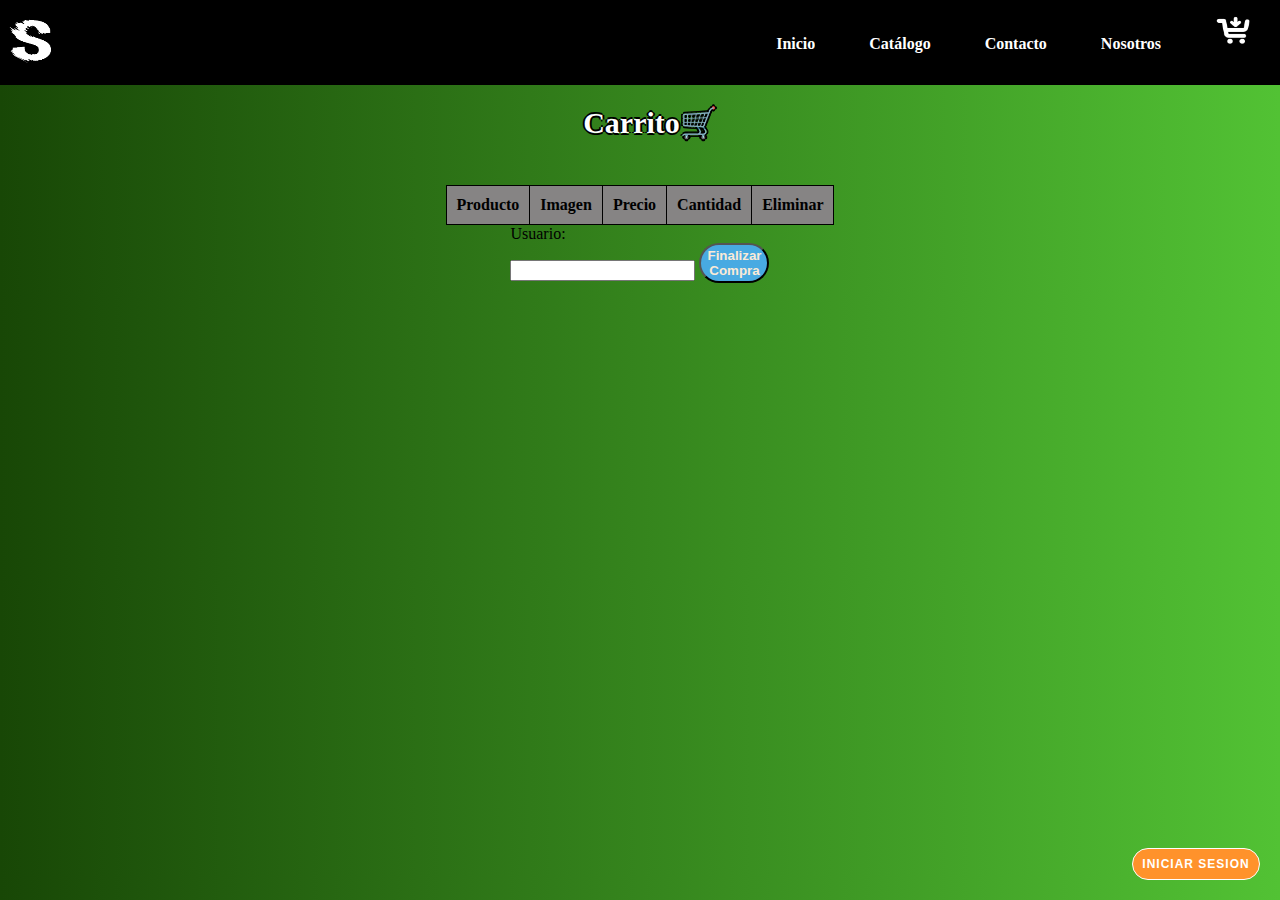
==== carrito.html @ 1a25fa1d "Estilo de admin contacto y boton en el carrito" ====
<!DOCTYPE html>
<html lang="en">

<head>
    <meta charset="UTF-8">
    <meta http-equiv="X-UA-Compatible" content="IE=edge">
    <meta name="viewport" content="width=device-width, initial-scale=1.0">
    <link rel="icon" type="image/x-png" href="images/107831.png">
    <link rel="stylesheet" href="style.css">
    <link rel="stylesheet" href="carrito.css">
    <title>Carrito</title>
</head>

<body>

    <header>
        <a href="index.html"><img onmouseout="this.src='images/logoblanco.png'" src="images/logoblanco.png" width="50px"
                height="50px" class="logo" href="index.html" onmouseover="this.src='images/logonaranja.png'"
                src="images/logonaranja.png" width="50px" height="50px"></a>
        <nav>
            <ul>
                <li><a href="index.html" data-replace="Inicio"> <b>Inicio</b> </a></li>
                <li><a href="catalogo.html" data-replace="Catálogo"> <b>Catálogo</b> </a></li>
                <li><a href="contacto.html" data-replace="Contacto"> <b>Contacto</b> </a></li>
                <li><a href="nosotros.html" data-replace="Nosotros"> <b>Nosotros</b> </a></li>
                <li><a class="carritoLogoLink" href="carrito.html">
                        <img class="carritoFoto" onmouseout="this.src='images/carrito.png'" src="images/carrito.png"
                            onmouseover="this.src='images/carritonaranja.png'" src="images/carritonaranja.png">
                    </a></li>
            </ul>
        </nav>
    </header>

    <button class="admin" id="admin">Iniciar Sesion</button>

    <div class="tituloCarrito">
        <h2 class="titulos">Carrito🛒</h2>
    </div>

    <div class="carritoContenedor">
        <table class="tablaCarrito">
            <thead class="cabezera">
                <td><b>Producto</b></td>
                <td><b>Imagen</b></td>
                <td><b>Precio</b></td>
                <td><b>Cantidad</b></td>
                <td><b>Eliminar</b></td>
            </thead>
            <tbody id="carrito"></tbody>
        </table>

        <div class="formularioCarrito">
            <form class="DatosUsuario">
                <label for="nombre">Usuario:</label><br>
                <input type="text" name="nombre" id="nombre" required>
                <button type="submit" id="comprar">Finalizar Compra</button>
            </form>
        </div>
    </div>

    <div class="ventana" id="ventana">
        <div class="popup" id="popup">
            <button class="cerrar-ventana" id="cerrar-ventana">X</button>
            <h3>Iniciar Sesion</h3>
            <h4>Solo Administradores</h4>
            <form action="">
                <div class="entrada">
                    <input type="password" id="password" placeholder="Contraseña" required>
                </div>
                <input type="submit" id="acceder" value="Acceder"  class="submit">
            </form>
        </div>
    </div>

    <script src="scripts/functions.js"></script>
    <script src="scripts/carrito.js"></script>
    <script src="scripts/usuarios.js"></script>

</body>

</html>
---- style.css ----
body {
  font-family: Verdana;
  background: linear-gradient(to right, #184706, #52c234);
}

header {
  position: fixed;
  width: 100%;
  top: 0;
  left: 0;
  height: 75px;
  display: flex;
  justify-content: space-between;
  align-items: center;
  padding: 5px;
  background-color: black;
  z-index: 999;
}

body::-webkit-scrollbar {
  width: 12px;
}

body::-webkit-scrollbar-track {
  background: black;
}

body::-webkit-scrollbar-thumb {
  background-image: url("images/humo.jpg");
  border-radius: 20px;
}

@font-face {
  font-family: 'Smoke';
  src: url(smoke.ttf);
}

.container
{
  margin-top: 70px;
  text-align: center;
}

.eslogan {
  background: none;
  font-size: 80px;
  font-family: 'Smoke';
}

.efecto
{
  display: flex;
  flex-direction: row;
  justify-content: center;
  list-style: none;
  padding: 0;
  margin: 0;
  font-size: 20px;
  font-family: 'Smoke';
}

.efecto li
{
  list-style:none;
  color:#fff;
  letter-spacing:10px;
  font-size:6em;
  font-weight:bold;
}

.imagenesLocal {
  width: 1000px;
  height: 500px;
}

.efecto:hover li
{
  animation: humo 2s linear forwards;
}

@keyframes humo
{
  0%
  {
    transform:rotate(0deg) translateY(0);
    opacity:1;
    filter:blur(1px);
  }
  
  100%
  {
    transform:rotate(45deg) translateY(-200px);
    opacity:0;
    filter:blur(20px);
  }
}

.efecto li:nth-child(1)
{
  animation-delay: 0s;
}

.efecto li:nth-child(2)
{
  animation-delay: .4s;
}

.efecto li:nth-child(3)
{
  animation-delay: .8s;
}

.efecto li:nth-child(4)
{
  animation-delay: 1.2s;
}

.efecto li:nth-child(5)
{
  animation-delay: 1.6s;
}

.efecto li:nth-child(6)
{
  animation-delay: 2s;
}

.efecto li:nth-child(7)
{
  animation-delay: 2.4s;
}

.efecto li:nth-child(8)
{
  animation-delay: 2.8s;
}

.efecto li:nth-child(9)
{
  animation-delay: 3s;
}

nav li {
  display: inline-block;
  list-style: none;
  padding: 0px 20px;
}
 
ul li a{
  color: #ffffff;
  text-decoration: none;  
  margin-right: 10px;
  margin-bottom: 15px;
}

a {
  overflow: hidden;
  position: relative;
  display: inline-block;
}

a::before,
a::after {
 content: '';
  position: absolute;
  width: 100%;
  left: 0;
}
a::before {
  background: linear-gradient(to right, #184706, #52c234);
  height: 2px;
  bottom: 0;
  transform-origin: 100% 50%;
  transform: scaleX(0);
  transition: transform .3s cubic-bezier(0.76, 0, 0.24, 1);
}
a::after {
  content: attr(data-replace);
  height: 100%;
  top: 0;
  transform-origin: 100% 50%;
  transform: translate3d(200%, 0, 0);
  transition: transform .3s cubic-bezier(0.76, 0, 0.24, 1);
  color: #ffffff;
}

a:hover::before {
  transform-origin: 0% 50%;
  transform: scaleX(1);
}
a:hover::after {
  transform: translate3d(0, 0, 0);
  font-weight: bold;
}

a b {
  display: inline-block;
  transition: transform .3s cubic-bezier(0.76, 0, 0.24, 1);
}

a:hover b {
  transform: translate3d(-200%, 0, 0);
}

h2 {
  font-family: Verdana;
  color: #ffffff;
  text-shadow: -2px 0 black, 0 2px black, 2px 0 black, 0 -2px black;
}

p {
  color: rgb(255, 255, 255);
  background: linear-gradient(to right, transparent, rgb(5, 58, 3));
  padding: 5px;
}

.cantidad-Carrito {
  background-color: rgb(253, 7, 7);
  color: rgb(255, 255, 255);
  text-align: center;
  border-radius: 50%;
  font-size: 14px;
  font-weight: bold;
  padding: 7px;
  display: none;
  height: 15px;
  width: 15px;
  margin-left: 20px;
}

.logoInicio{
  display: flex;
  justify-content: flex-end;
  align-items: center;
  margin-top: 15px;
}

.logoInicio2:hover{
  box-shadow: rgb(1, 2, 1) 0px 5px 15px;
}

.carritoFoto {
height: 35px;  
width: 40px; 

}

.grid-container {
  padding: 10px;
  display: grid;
  grid-template-columns: auto auto auto auto;
  column-gap: 7px;
}

.enlace{
  color: rgb(255, 123, 0);
  text-decoration: none;
  overflow: hidden;
  position: relative;
  display: inline-block;
}

.enlace::before,
.enlace::after {
 content: '';
  position: absolute;
  width: 100%;
  left: 0;
}
.enlace::before {
  background: linear-gradient(to right, #FF7B00, #ffffff);
  height: 2px;
  bottom: 0;
  transform-origin: 100% 50%;
  transform: scaleX(0);
  transition: transform .3s cubic-bezier(0.76, 0, 0.24, 1);
}
.enlace::after {
  content: attr(data-replace);
  height: 100%;
  top: 0;
  transform-origin: 100% 50%;
  transform: translate3d(200%, 0, 0);
  transition: transform .3s cubic-bezier(0.76, 0, 0.24, 1);
  color: rgb(255, 123, 0);
}

.enlace:hover::before {
  transform-origin: 0% 50%;
  transform: scaleX(1);
}
.enlace:hover::after {
  transform: translate3d(0, 0, 0);
  font-weight: bold;
}

.enlace b {
  display: inline-block;
  transition: transform .3s cubic-bezier(0.76, 0, 0.24, 1);
}

.enlace:hover b {
  transform: translate3d(-200%, 0, 0);
}

.grid-item {
  position: relative;;
  width: 330px;
  height: 330px;
  border: black 5px solid;
  text-align: center;
 overflow: hidden;
}

.grid-item img{
  width: 100%;
  height: 100%;
  object-fit: cover;
  transition: transform 400ms;
}

.grid-item:hover img{
  transform: scale(2);
  filter: saturate(250%);
}

.equipo {
  margin-top: 80px;
  margin-bottom: 10px;
  height: 20px;
}
.equipo p {
  font-weight: bold;
  text-align: center;
  background-color: rgb(0, 0, 0);

}

.formulario {
  display: flex;
  flex-direction: column;
  align-items:flex-start;
  margin-top: 60px;
  padding: 10px;
  color: #ffffff;
  font-weight: bold;

}

.formulario input,
.formulario textarea {
  resize: none;
  width: 100%;
  border: 1px solid #ffffff;
  background-color: transparent;
  color: #ffffff;
}

.formulario button {
  background-color: transparent;
  border: 1px solid #ffffff;
  font-weight: bold;
  color: #ffffff;
  width: 150px;
  height: 50px;
  display: block;
  margin-left: 404px;
  
}

.formulario button:hover {
  background-color: #000000;
}

.Direccion{
  margin-top: 50px;
}

.Direccion p {
background-color: transparent;
}

.admin {
display: block;
width: 8rem;
height: 2rem;
float: right;
position: fixed;
bottom: 20px;
right: 20px;
border-radius: 20px;
border: 1px solid #ffffff;
background-color: #ff922b;
color: #FFFFFF;
font-size: 12px;
font-weight: bold;
letter-spacing: 1px;
text-transform: uppercase;
transition: transform 80ms ease-in;
margin-top: 30px;
}

.admin:hover {
background-color:rgb(212, 140, 6);
box-shadow: rgba(255, 255, 255) 0px 5px 15px;
transform: scale(1.1);
}

.ventana {
  background-color: rgb(0, 0, 0,.3);
  position: fixed;
  top: 0;
  bottom: 0;
  left: 0;
  right: 0;
  display: flex;
  align-items: center;
  justify-content: center;
  visibility: hidden;
  
}

.ventana.active {
  visibility: visible;
}

.popup{
  background-color: #ffffffc7;
  box-shadow: 0px 0px 5px 0px rgb(0, 0, 3);
  padding: 20px; 
  text-align: center;
  width: 300px;
}

.popup .cerrar-ventana {
  font-size: 15px;
  line-height: 15px;
  display: block;
  text-align: right;
  color: #dd1111;
}

.popup h3{
  font-size: 25px;
  font-weight: bolder;
  color: #147a11;
}

.popup h4{
  font-size: 15px;
  font-weight: bolder;
  color: #915817;
}

.popup form input{
  width: 200px;
  height: 25px;
  border: 2px solid #49bb1c;
  font-size: 14px;
}

.popup form input.submit {
  width: 100px;
  height: 25px;
  color: #ffffff;
  border: #ffffff 2px solid;
  background-color: #184706;
}

.popup form input.submit:hover {
 background-color:#915817;
}

.titulos{
  color: #ffffff;
  display:inline-block;
  font-size: 30px;
  text-shadow: -2px 0 black, 0 2px black, 2px 0 black, 0 -2px black;
  background: none;
  padding-left: 20px;
}

.titulos:hover{
  cursor: pointer;
  color: orange;
  transform: scale(1.1);
}

.inputsForm:hover{
  box-shadow: rgba(255, 255, 255) 0px 5px 15px;
}

.inputsForm{
  font-size: 18px;
  width: 100% ; 
  margin: 2% 0%;
}

.contactos{
  display:flex;
  justify-content: space-evenly;
  width: 100%;
}

.titulosFotos {
  position: absolute;
  top: 0;
  left: 0;
  right: 0;
  bottom: 0;
  margin: 0;
  padding: 20px;
  color: white;
  text-shadow: 1px 1px 2px black;
  z-index: 1;
}

.titulosFotos h2 {
  margin: 0;
  font-size: 32px;
}

.titulosFotos h2:hover{
  cursor: pointer;
  color: orange;
  transform: scale(1.5);
}

.info-window {
  width: 100%;
  height: 400px;
  border-radius: 8px;
  background-color: rgb(0, 0, 0);
  box-shadow: 0px 2px 20px rgb(249, 249, 249);
}

.info-header {
  height: 100px;
  background: linear-gradient(to right, #184706, #52c234);
  border-top-left-radius: 8px;
  border-top-right-radius: 8px;
  padding: 8px;
}

.info-buttons {
  display: flex;
  gap: 8px;
}

.info-button {
  background-color: white;
  color: #4b4b4b;
  border: 1px solid #d1d5db;
  border-radius: 4px;
  padding: 8px 12px;
  font-size: 16px;
  cursor: pointer;
}

.info-button.selected {
  box-shadow: 0 0 10px rgba(0, 0, 0, 0.3);
  border: 4px solid  #000000;
  background-color: #fff;
  color:  #000000;
}
.info-button:hover {
  background-color: #f6f6f6;
}

.info-content {
  color: rgb(255, 255, 255);
  background-color: rgb(24, 22, 22);
  padding: 15px;
  font-size: 35px;
}

.titulosFotos2 {
  text-align: center;
  margin-bottom: 10px;
}
.titulosFotos2 p {
  margin: 0;
  font-size: 25px;
  font-weight: bold;
  text-shadow: -2px 0 black, 0 2px black, 2px 0 black, 0 -2px black;
  background: linear-gradient(to right, #184706, #52c234);
}

.parrafos{
  font-size: 25px;
  margin-top: 0;
}

#grafico {
  width: 100%;
  height: 400px;
  background-color: rgb(0, 0, 0);
  display: flex;
  flex-wrap: wrap; /* Para ajustar automáticamente el tamaño de las barras */
}

#grafico .bar {
  height: calc(100% * var(--value));
  margin: 10px 10px;
  background-color: #ddaf08;
  color:#ffffff;
  display: flex;
  align-items: flex-end;
  font-size: 20px;
  text-shadow: -2px 0 black, 0 2px black, 2px 0 black, 0 -2px black;
  justify-content: center;
  vertical-align: bottom;
  width: calc((30% / 5) - 10px); /* La fórmula para 5 barras con margen de 10px */
}


.chart {
  width: 100%;
  display: flex;
  justify-content: space-around;
  align-items: flex-end;
  height: 100%;
  gap: 10px; /* Aumentar el espacio entre las barras */
  background-color: rgb(0, 0, 0); /* Cambiar el color de fondo */
}

.cuadrados {
  display:inline-block
}

.azul, .rojo {
  width: 20px;
  height: 20px;
  margin-bottom: 30px;
  border-radius: 50%;
  color: #ffffff;
  text-shadow: -2px 0 black, 0 2px black, 2px 0 black, 0 -2px black;
}

.azul {
  background-color: #52c234;
}

.rojo {
  background-color: #ddaf08;
}

.azul::after {
  content: "Tabaco";
margin-left: 24px;
}

.rojo::after {
  content: "Alcohol";
  margin-left: 24px;
}

.años{
  display: flex;
  justify-content: space-around;
  color: #ffffff;
  text-shadow: -2px 0 black, 0 2px black, 2px 0 black, 0 -2px black;
  font-size: 20px;
}

#noti {
  position: fixed;
  top: 50%;
  left: 50%;
  transform: translate(-50%, -50%);
  background-color: #000000;
  border: 1px solid #ccc;
  border-radius: 5px;
  padding: 10px;
  font-family: Arial, sans-serif;
  font-size: 18px;
  color: #ffffff;
  text-align: center;
  opacity: 0;
  transition: opacity 0.3s ease-in-out;
}

.imagenLocal {
  display: flex;
  justify-content: center;
}

#noti.mostrar {
  opacity: 1;
}

#notigrax{
background:none
}

#notires{
  background: none;
}

#email.escribiendo {
  background-color: black;
}

#subject.escribiendo {
  background-color: black;
}

#message.escribiendo {
  background-color: black;
}

.direinfo{
  text-shadow: -1.5px 0 black, 0 1.5px black, 1.5px 0 black, 0 -1.5px black;
}

.slidecont{
  width: 1045px;
  margin: 0 auto;
  justify-content: center;
}

.slide{position:relative;
  animation:animateleft 0.4s}
  @keyframes animateleft
  {from
    {left:-300px;opacity:0}
     to
     {left:0;opacity:1}
}

.text {
  position: absolute;
  top: 90%;
  left: 50%;
  transform: translate(-50%, -50%);
  background:none;
  color: white;
  padding: 10px;
  text-shadow: -2px 0 black, 0 2px black, 2px 0 black, 0 -2px black;
  font-size: 44px;
  font-family: Arial, sans-serif;
  z-index: 99;
}

.informacion{
  display: inline-block;;
}

#boton{
  margin-top: 10%;
  margin-left: 75%;
}

#borrar {
  height: 50px;
  background-color:rgb(255, 0, 0);
  color: white;
  border-radius: 25px;
}

#borrar:hover {
  box-shadow: rgba(255, 255, 255) 0px 6px 6px;
  font-weight: bold;
}

.informacion {
  display: grid;
  grid-template-columns: auto auto;
  justify-content: center;
}

.contenedorFormulario {
  display: grid;
  grid-template-columns: auto;
  justify-content: center;
}

.mensajeDiv {
  border: #000000 1px solid;
  padding: 5px;
  display: grid;
  justify-content: center;
  text-align: left;
  background-color: #000000;
  margin-top: 10px;
  margin-left: 30px;
  border-radius: 10px;
  width: 400px;
  font-weight: bold;
}

.divBoton {
  display: flex;
  justify-content: center;
}

.borrarBtn {
  width: 100px;
  background-color:rgb(255, 0, 0);
  color: white;
  border-radius: 10px;
}

.borrarBtn:hover {
  box-shadow: rgba(255, 255, 255) 0px 2px 5px;
  font-weight: bold;
}

.emailP {
  background: none;
}

.subjectP {
  background: none;
}

.messageP {
  background: none;
}

@media (max-width: 768px) {
  header {
    height: 50px;
    padding: 0;
  }

  nav li {
    padding: 0 10px;
  }

  ul li a {
    margin-right: 5px;
  }

  h2 {
    font-size: 20px;
  }

  p {
    font-size: 14px;
  }

  .tabla {
    overflow-x: auto;
    border-spacing: 5px;
  }

  .fotoProductos {
    height: 150px;
    width: 150px;
  }

  .descripciones,
  .PvP,
  .cantidad,
  .botones,
  .puntuaciones {
    padding-bottom: 25px;
  }

  .carritoFoto {
    height: 25px;
    width: 30px;
  }

  .fotoProductos{
      height: 100px;
      width: 100px;
  }

  th{
      width: 30%;
  }

  td{
      width: 30%;;
  }

  input[type = number]{
      width: 50%;
  }

  
a {
  overflow: hidden;
  position: relative;
  display: inline-block;
}

a::before,
a::after {
 content: '';
  position: absolute;
  width: 100%;
  left: 0;
}
a::before {
  background-color: #52c234;
  height: 2px;
  bottom: 0;
  transform-origin: 100% 50%;
  transform: scaleX(0);
  transition: transform .3s cubic-bezier(0.76, 0, 0.24, 1);
}
a::after {
  content: attr(data-replace);
  height: 100%;
  top: 0;
  transform-origin: 100% 50%;
  transform: translate3d(200%, 0, 0);
  transition: transform .3s cubic-bezier(0.76, 0, 0.24, 1);
  color: #ffffff;
}

a:hover::before {
  transform-origin: 0% 50%;
  transform: scaleX(1);
}
a:hover::after {
  transform: translate3d(0, 0, 0);
  font-weight: bold;
}

a b {
  display: inline-block;
  transition: transform .3s cubic-bezier(0.76, 0, 0.24, 1);
}

a:hover b {
  transform: translate3d(-200%, 0, 0);
}

.titulos {
  font-size: 20px;
}

.parrafos {
  font-size: 15px;
}

.admin {
  z-index: 99;
  height: 30px;
  width: 100px;
  font: 10px;
}

.logoInicio2{
  margin-top: 15px;
}

.slide{
  width: 99% !important;
  height: 50% !important;
}

.imagenesLocal{
  width: 100% !important;
  height: 50% !important;
}

header {
  font-size: 10px;
}

.logo {
  height: 30px;
  width: 30px;
}

.contactos{
  display: flex;
  flex-direction: column;
}

#mapa{
  width: 300px;
  height: 250px;
}

#grafico {
  height: 150px;
}

#grafico .bar {
  margin: 10px 5px;
  font-size: 10px;
  width: calc((40% / 5) - 10px); /* La fórmula para 5 barras con margen de 10px */
}

.chart {
  gap: 1px; /* Aumentar el espacio entre las barras */
}

.info-buttons {
  display: flex;
  gap: 8px;
}

.info-button {
  background-color: white;
  color: #4b4b4b;
  border: 1px solid #d1d5db;
  border-radius: 4px;
  padding: px 12px;
  font-size: 14px;
  cursor: pointer;
}

.info-button.selected {
  box-shadow: 0 0 10px rgba(0, 0, 0, 0.3);
  border: 4px solid  #000000;
  background-color: #fff;
  color:  #000000;
}
.info-button:hover {
  background-color: #f6f6f6;
}

.info-content {
  color: rgb(255, 255, 255);
  background-color: rgb(24, 22, 22);
  padding: 25px;
  font-size: 15px;
}

#botonesTitulo{
font-size: 15px;
}

.grid-container {
  margin:auto auto;
  display: grid;
  grid-template-columns: auto;
  justify-content: center;
}

.grid-item {
  position: relative;;
  width: 275px;
  height: 275px;
  border: black 5px solid;
  text-align: center;
 overflow: hidden;
 margin: 20px 0;
}

.logoInicio {
  display: flex;
  justify-content: center;
  align-items: center;
}

.eslogan {
  background: none;
  font-size: 15px;
  padding-top: 10px;
  font-family: 'Smoke';
}

.efecto
{
  font-size: 5px;
}

header{
  width: 412px;
  height: 80px;
  font-size: 9px;
}

.slidecont{
  width: 400px;
}

#cantidadCarrito{
  height: 6px;
  width: 6px;
  font-size: 9px;
  
    }

}
---- carrito.css ----
.carrito {
    display: grid;
    grid-template-columns: auto;
}

.carritoContenedor {
    display: grid;
    justify-content: center;
    align-items: center;
    margin-top: 20px;   
}

.tituloCarrito {
    text-align: center;
    margin-top: 80px;
}

.botonCompra {
    display: grid;
    grid-template-columns: auto;
    justify-content: center;
    margin: 50px;
}

.formularioCarrito {
    display: flex;
    justify-content: center;
}

.compra {
    border-radius: 25px;
    height: 50px;
    width: 100px;
}

#comprar {
    background-color: rgb(72, 170, 226);
    color: antiquewhite;
    font-weight: bold;
    border-radius: 25px;
    width: 70px;
    height: 40px;
}

#comprar:hover {
    box-shadow: 0 0 15px rgb(255, 255, 255);
    cursor: pointer;
}

.compra:hover {
    background-color: rgb(62, 140, 214);
    color: white;
    box-shadow: 0 0 15px rgb(255, 255, 255);
}

.tablaCarrito {
    border-collapse: collapse;
    text-align: center;
    color: rgb(0, 0, 0);
}

.cabezera {
    background-color: rgb(134, 132, 132);
}

.tablacarrito thead {
    background-color: black;
}

.tablaCarrito td {
    padding: 10px;
    border: 1px solid black;
}

.tablaCarrito tbody tr:nth-child(odd) {
    background-color: #a9dfbf;
}

.tablaCarrito tbody tr:nth-child(even) {
    background-color: #7dcea0;
}

.imagenCarrito {
    height: 70px;
    width: 70px;
}

.precio {
    background-color: rgb(160, 157, 157);
}

.pagar {
    background-color: rgb(160, 157, 157);
}

.Datosusuario {
    text-align: center;
    
    margin-top: 30px;
    background: none;
    color: black;
    height: 20px;
    margin-left: 15px;
    text-align: center;
}

@media only screen and (max-width: 600px) {
}
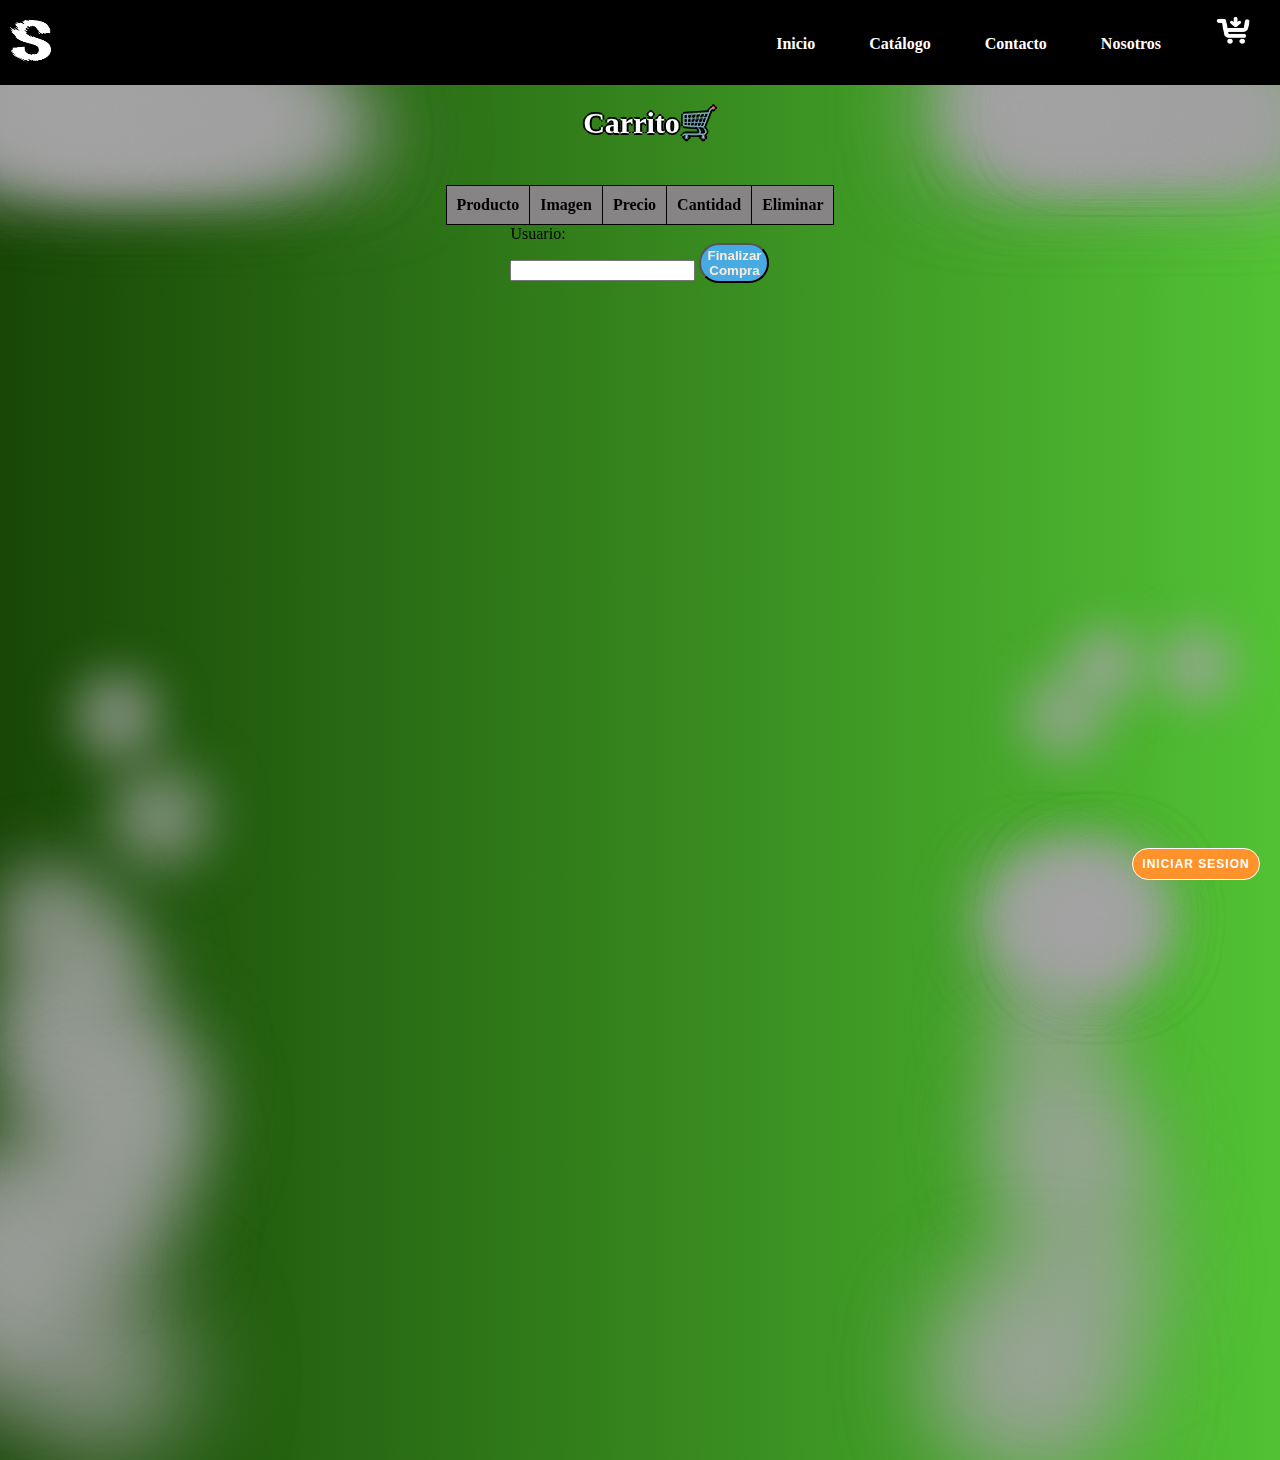
==== commit 13d1593e: "humo todo" ====
--- a/carrito.html
+++ b/carrito.html
@@ -30,6 +30,40 @@
             </ul>
         </nav>
     </header>
+    
+<!-- smoke -->
+<div class="clouds">
+    <div class="cloud"></div>
+    <div class="cloud"></div>
+    <div class="cloud"></div>
+    <div class="cloud"></div>
+    <div class="cloud"></div>
+    <div class="cloud"></div>
+    <div class="cloud"></div>
+    <div class="cloud"></div>
+    <div class="cloud"></div>
+    <div class="cloud"></div>
+    <div class="cloud"></div>
+    <div class="cloud"></div>
+    <div class="cloud"></div>
+    <div class="cloud"></div>
+    <div class="cloud"></div>
+    <div class="cloud"></div>
+    <div class="cloud"></div>
+    <div class="cloud"></div>
+    <div class="cloud"></div>
+    <div class="cloud"></div>
+    <div class="cloud"></div>
+    <div class="cloud"></div>
+    <div class="cloud"></div>
+    <div class="cloud"></div>
+    <div class="cloud"></div>
+    <div class="cloud"></div>
+    <div class="cloud"></div>
+    <div class="cloud"></div>
+    <div class="cloud"></div>
+    <div class="cloud"></div>
+    </div>
 
     <button class="admin" id="admin">Iniciar Sesion</button>
 
--- a/style.css
+++ b/style.css
@@ -1,6 +1,7 @@
 body {
   font-family: Verdana;
   background: linear-gradient(to right, #184706, #52c234);
+  z-index: 2;
 }
 
 header {
@@ -1080,4 +1081,335 @@
   
     }
 
-}+}
+/* smoke */
+.cloud {
+  position: absolute;
+  width: 150px;
+  height: 40px;
+  background: #a1a1a1b6;
+  border-radius: 100px 255px 63px 50px / 75px 75px 8px 8px;
+  top: 10%;
+  -webkit-filter: blur(20px);
+          filter: blur(20px);
+  z-index: -1;
+  animation: cloud 32s infinite;
+}
+
+.cloud-left {
+  left: 0;
+}
+
+.cloud-right {
+  right: 0;
+}
+
+.cloud-top {
+  top: 0;
+}
+
+.cloud-bottom {
+  bottom: 0;
+}
+
+@keyframes cloud {
+  0% {
+    margin-left: 0;
+    top: 0;
+  }
+  50% {
+    margin-left: 0;
+    top: 20vh;
+  }
+  100% {
+    margin-left: 0;
+    top: 0;
+  }
+}
+.cloud:nth-child(1) {
+bottom: 100%;
+-webkit-transform: scale(1.8);
+    transform: scale(1.8);
+left: 4%;
+-webkit-animation: cloud 20s infinite;
+    animation: cloud 20s infinite;
+}
+.cloud:nth-child(2) {
+bottom: 200%;
+-webkit-transform: scale(2.4);
+    transform: scale(2.4);
+left: 2%;
+-webkit-animation: cloud 22s infinite;
+    animation: cloud 22s infinite;
+}
+.cloud:nth-child(3) {
+bottom: 3%;
+-webkit-transform: scale(2.2);
+    transform: scale(2.2);
+left: 8%;
+-webkit-animation: cloud 24s infinite;
+    animation: cloud 24s infinite;
+}
+.cloud:nth-child(4) {
+bottom: 3%;
+-webkit-transform: scale(2.5);
+    transform: scale(2.5);
+left: 10%;
+-webkit-animation: cloud 26s infinite;
+    animation: cloud 26s infinite;
+}
+.cloud:nth-child(5) {
+bottom: 1%;
+-webkit-transform: scale(1.9);
+    transform: scale(1.9);
+left: 5%;
+-webkit-animation: cloud 28s infinite;
+    animation: cloud 28s infinite;
+}
+.cloud:nth-child(6) {
+bottom: 8%;
+-webkit-transform: scale(1.1);
+    transform: scale(1.1);
+left: 91%;
+-webkit-animation: cloud 30s infinite;
+    animation: cloud 30s infinite;
+}
+.cloud:nth-child(7) {
+bottom: 9%;
+-webkit-transform: scale(1.4);
+    transform: scale(1.4);
+left: 11%;
+-webkit-animation: cloud 32s infinite;
+    animation: cloud 32s infinite;
+}
+.cloud:nth-child(8) {
+bottom: 12%;
+-webkit-transform: scale(2.3);
+    transform: scale(2.3);
+left: 2%;
+-webkit-animation: cloud 34s infinite;
+    animation: cloud 34s infinite;
+}
+.cloud:nth-child(9) {
+bottom: 21%;
+-webkit-transform: scale(1.2);
+    transform: scale(1.2);
+left: 7%;
+-webkit-animation: cloud 36s infinite;
+    animation: cloud 36s infinite;
+}
+.cloud:nth-child(10) {
+bottom: 16%;
+-webkit-transform: scale(1.9);
+    transform: scale(1.9);
+left: 10%;
+-webkit-animation: cloud 38s infinite;
+    animation: cloud 38s infinite;
+}
+.cloud:nth-child(11) {
+bottom: 16%;
+-webkit-transform: scale(2.2);
+    transform: scale(2.2);
+left: 1%;
+-webkit-animation: cloud 40s infinite;
+    animation: cloud 40s infinite;
+}
+.cloud:nth-child(12) {
+bottom: 16%;
+-webkit-transform: scale(1.6);
+  transform: scale(1.6);
+left: 3%;
+-webkit-animation: cloud 42s infinite;
+  animation: cloud 42s infinite;
+}
+.cloud:nth-child(13) {
+bottom: 16%;
+-webkit-transform: scale(2.0);
+  transform: scale(2.0);
+left: 11%;
+-webkit-animation: cloud 44s infinite;
+  animation: cloud 44s infinite;
+}.cloud:nth-child(14) {
+bottom: 16%;
+-webkit-transform: scale(1.7);
+  transform: scale(1.7);
+left: 7%;
+-webkit-animation: cloud 46s infinite;
+  animation: cloud 46s infinite;
+}
+.cloud:nth-child(15) {
+bottom: 16%;
+-webkit-transform: scale(2.1);
+  transform: scale(2.1);
+left: 9%;
+-webkit-animation: cloud 48s infinite;
+  animation: cloud 48s infinite;
+}
+.cloud:nth-child(16) {
+bottom: 8%;
+-webkit-transform: scale(1.6);
+    transform: scale(1.6);
+left: 85%;
+-webkit-animation: cloud 20s infinite;
+    animation: cloud 20s infinite;
+}
+.cloud:nth-child(17) {
+bottom: 37%;
+-webkit-transform: scale(1.6);
+    transform: scale(1.6);
+left: 81%;
+-webkit-animation: cloud 22s infinite;
+    animation: cloud 22s infinite;
+}
+.cloud:nth-child(18) {
+bottom: 29%;
+-webkit-transform: scale(1.8);
+    transform: scale(1.8);
+left: 82%;
+-webkit-animation: cloud 24s infinite;
+    animation: cloud 24s infinite;
+}
+.cloud:nth-child(19) {
+bottom: 34%;
+-webkit-transform: scale(2.1);
+    transform: scale(2.1);
+left: 85%;
+-webkit-animation: cloud 26s infinite;
+    animation: cloud 26s infinite;
+}
+.cloud:nth-child(20) {
+bottom: 8%;
+-webkit-transform: scale(2.5);
+    transform: scale(2.5);
+left: 82%;
+-webkit-animation: cloud 28s infinite;
+    animation: cloud 28s infinite;
+}
+.cloud:nth-child(21) {
+bottom: 36%;
+-webkit-transform: scale(2.5);
+    transform: scale(2.5);
+left: 83%;
+-webkit-animation: cloud 30s infinite;
+    animation: cloud 30s infinite;
+}
+.cloud:nth-child(22) {
+bottom: 36%;
+-webkit-transform: scale(1.2);
+    transform: scale(1.2);
+left: 81%;
+-webkit-animation: cloud 32s infinite;
+    animation: cloud 32s infinite;
+}
+.cloud:nth-child(23) {
+bottom: 14%;
+-webkit-transform: scale(1.1);
+    transform: scale(1.1);
+left: 84%;
+-webkit-animation: cloud 34s infinite;
+    animation: cloud 34s infinite;
+}
+.cloud:nth-child(24) {
+bottom: 6%;
+-webkit-transform: scale(2);
+    transform: scale(2);
+left: 83%;
+-webkit-animation: cloud 36s infinite;
+    animation: cloud 36s infinite;
+}
+.cloud:nth-child(25) {
+bottom: 10%;
+-webkit-transform: scale(2.3);
+    transform: scale(2.3);
+left: 86%;
+-webkit-animation: cloud 38s infinite;
+    animation: cloud 38s infinite;
+}
+.cloud:nth-child(26) {
+bottom: 16%;
+-webkit-transform: scale(1.6);
+  transform: scale(1.6);
+left: 85%;
+-webkit-animation: cloud 40s infinite;
+  animation: cloud 40s infinite;
+}
+.cloud:nth-child(27) {
+bottom: 16%;
+-webkit-transform: scale(1.6);
+  transform: scale(1.6);
+left: 83%;
+-webkit-animation: cloud 42s infinite;
+  animation: cloud 42s infinite;
+}
+.cloud:nth-child(28) {
+bottom: 16%;
+-webkit-transform: scale(1.6);
+  transform: scale(1.6);
+left: 84%;
+-webkit-animation: cloud 44s infinite;
+  animation: cloud 44s infinite;
+}
+.cloud:nth-child(29) {
+bottom: 16%;
+-webkit-transform: scale(1.6);
+  transform: scale(1.6);
+left: 80%;
+-webkit-animation: cloud 46s infinite;
+  animation: cloud 46s infinite;
+}
+.cloud:nth-child(30) {
+bottom: 0%;
+-webkit-transform: scale(1.6);
+  transform: scale(1.6);
+left: 85%;
+-webkit-animation: cloud 48s infinite;
+  animation: cloud 48s infinite;
+}
+.cloud:before, .cloud:after {
+content: '';
+width: 50px;
+height: 50px;
+background: #a3a3a3bd;
+border-radius: 50%;
+position: absolute;
+bottom: 0%;
+display: block;
+}
+.cloud:before {
+bottom: -520px;
+width: 70px;
+height: 70px;
+}
+@-webkit-keyframes cloud {
+0% {
+margin-left: 0;
+}
+50% {
+margin-left: 20vw;
+}
+100% {
+margin-left: 0;
+}
+}
+@keyframes cloud {
+0% {
+  margin-left: 0;
+  top: 100%;
+}
+10% {
+  margin-left: 0;
+  top: 80%;
+}
+30% {
+margin-left: 0;
+top: 60%;
+}
+50% {
+margin-left: 0;
+top: 40%;
+}
+100% {
+  margin-left: 0;
+  top: -80px;
+}
+}
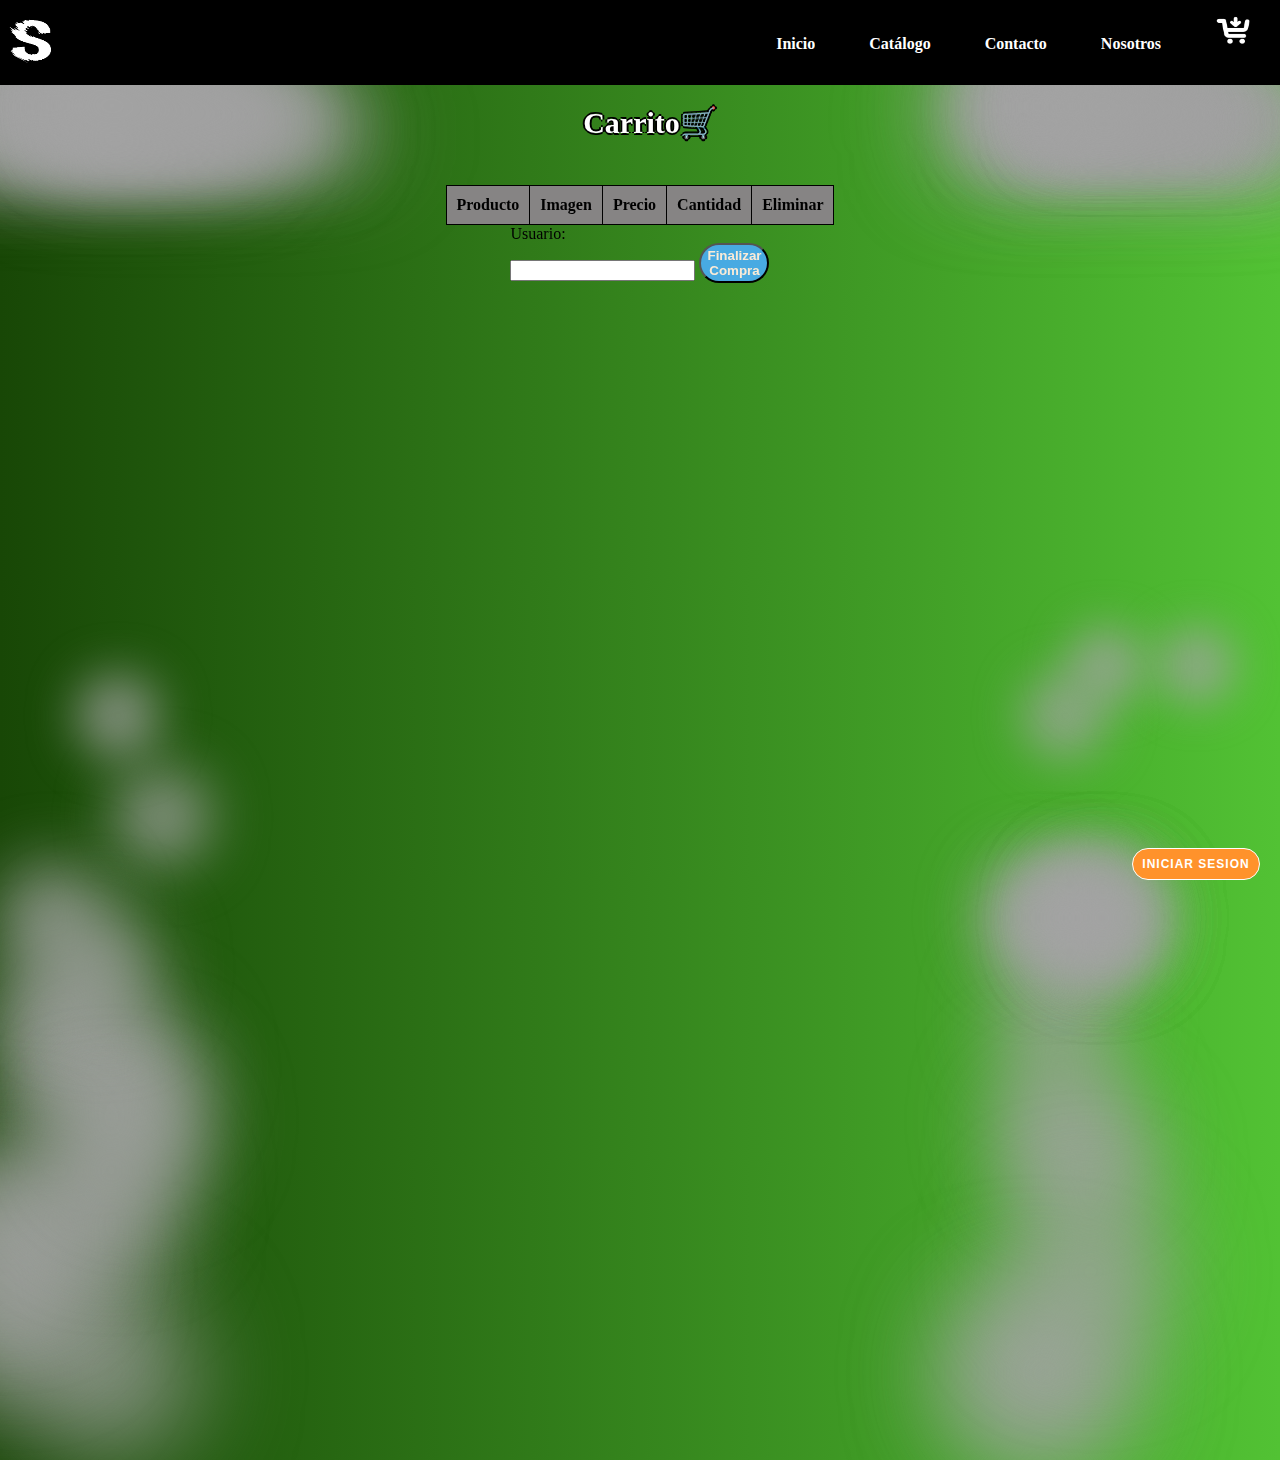
==== commit c2197dce: "Guardar usuario del carrito" ====
--- a/carrito.html
+++ b/carrito.html
@@ -82,7 +82,6 @@
             </thead>
             <tbody id="carrito"></tbody>
         </table>
-
         <div class="formularioCarrito">
             <form class="DatosUsuario">
                 <label for="nombre">Usuario:</label><br>
--- a/style.css
+++ b/style.css
@@ -1085,7 +1085,7 @@
 /* smoke */
 .cloud {
   position: absolute;
-  width: 150px;
+  width: 140px;
   height: 40px;
   background: #a1a1a1b6;
   border-radius: 100px 255px 63px 50px / 75px 75px 8px 8px;
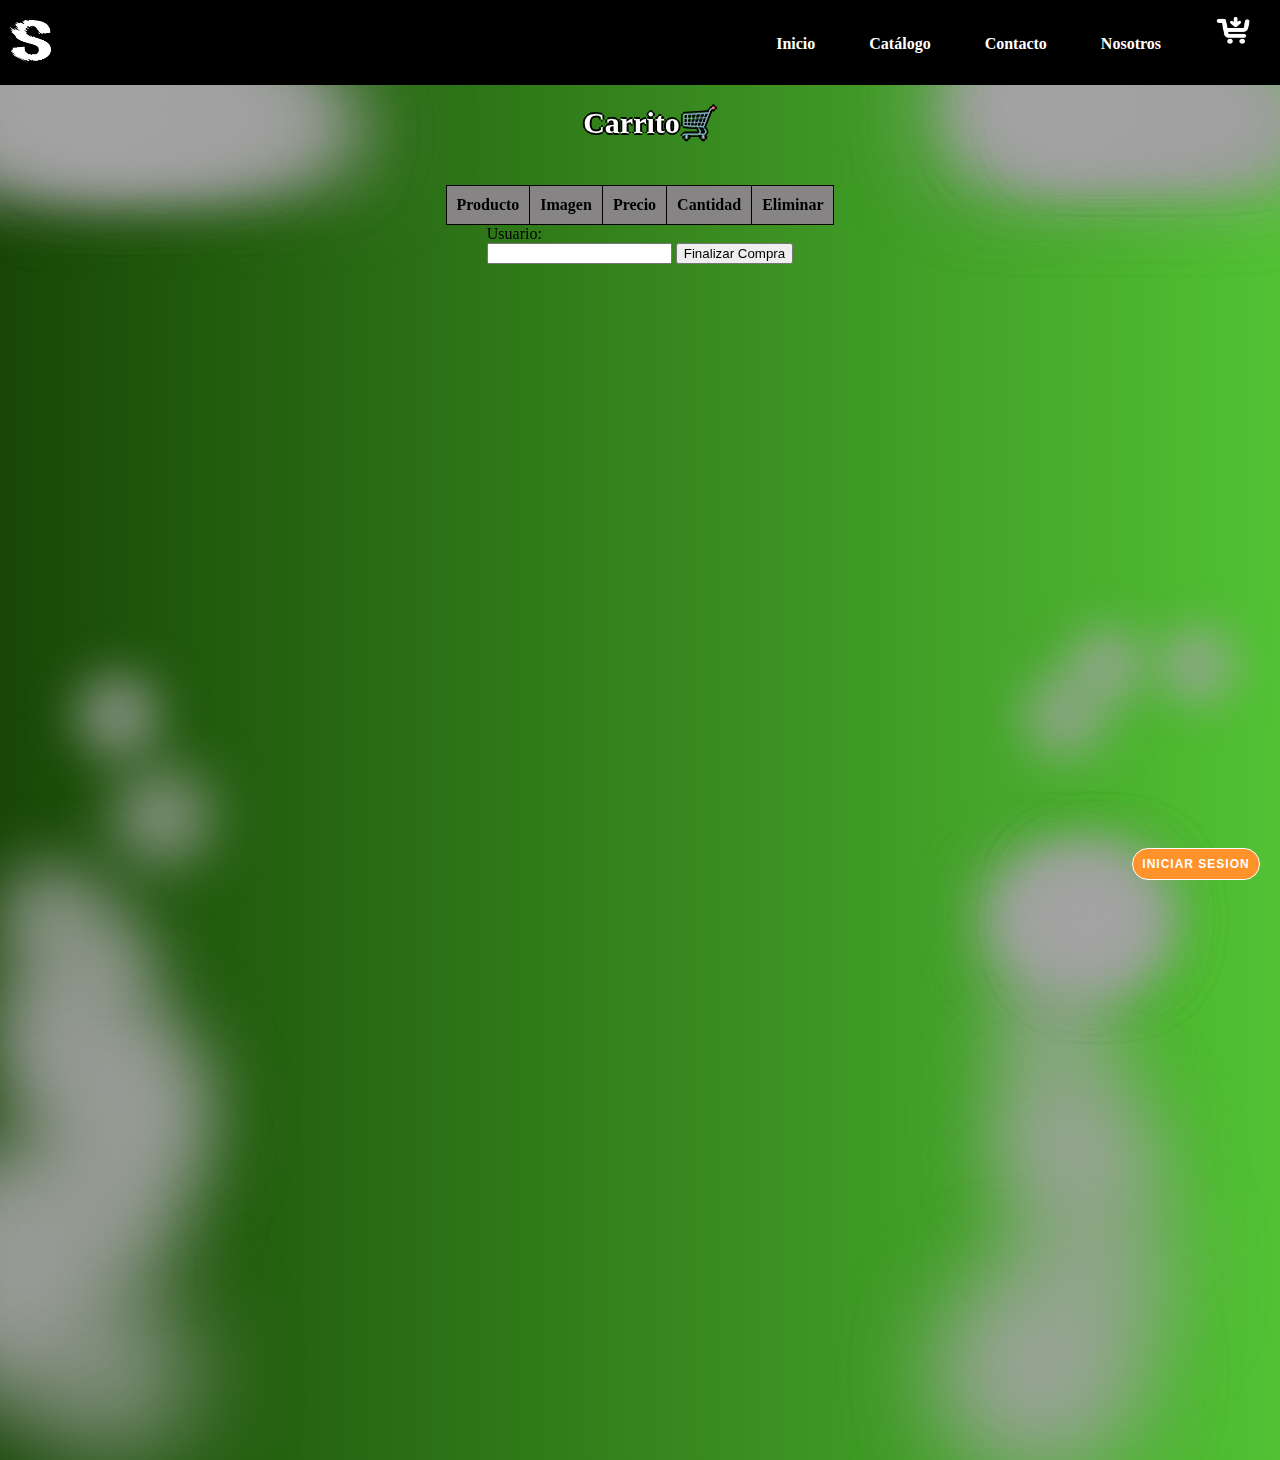
==== commit 60886b47: "Cambios en carrito.js" ====
--- a/carrito.html
+++ b/carrito.html
@@ -86,7 +86,7 @@
             <form class="DatosUsuario">
                 <label for="nombre">Usuario:</label><br>
                 <input type="text" name="nombre" id="nombre" required>
-                <button type="submit" id="comprar">Finalizar Compra</button>
+                <button type="submit" id="comprado">Finalizar Compra</button>
             </form>
         </div>
     </div>
--- a/style.css
+++ b/style.css
@@ -590,6 +590,8 @@
 .parrafos{
   font-size: 25px;
   margin-top: 0;
+
+  background-color: #000000;
 }
 
 #grafico {
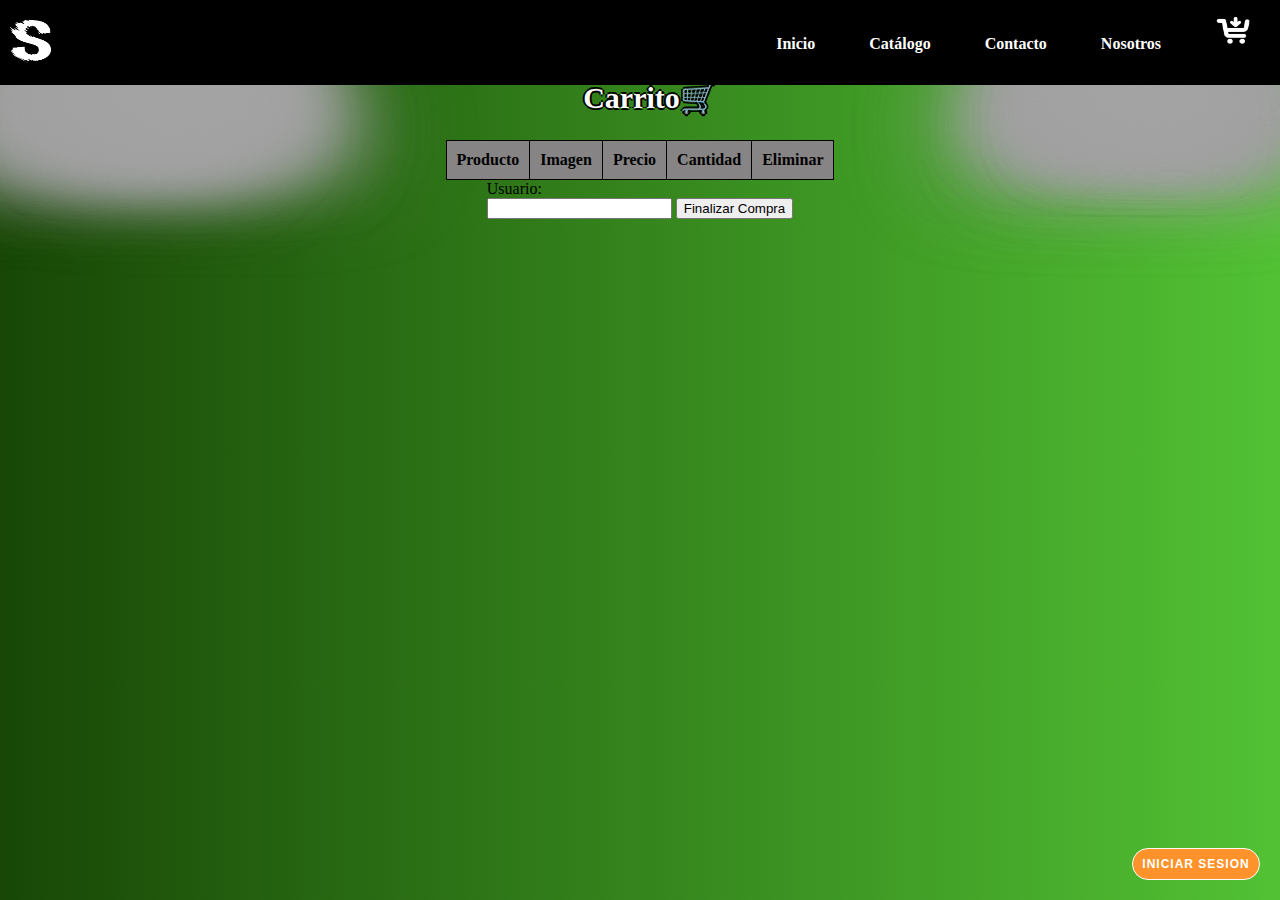
==== commit 406a7251: "humo 2" ====
--- a/carrito.html
+++ b/carrito.html
@@ -9,6 +9,25 @@
     <link rel="stylesheet" href="style.css">
     <link rel="stylesheet" href="carrito.css">
     <title>Carrito</title>
+    <style>
+        .cloud:before, .cloud:after {
+      content: '';
+      width: 50px;
+      height: 50px;
+      background: #a3a3a3bd;
+      border-radius: 50%;
+      position: absolute;
+      left: 20px;
+      bottom: 10px;
+      display: block;
+    }
+    .cloud:before {
+      bottom: 0%;
+      left: 50px;
+      width: 70px;
+      height: 70px;
+    }
+    </style>
 </head>
 
 <body>
--- a/style.css
+++ b/style.css
@@ -479,6 +479,8 @@
   text-shadow: -2px 0 black, 0 2px black, 2px 0 black, 0 -2px black;
   background: none;
   padding-left: 20px;
+  display: flex;
+  justify-content: center;
 }
 
 .titulos:hover{
@@ -590,8 +592,11 @@
 .parrafos{
   font-size: 25px;
   margin-top: 0;
-
+  text-align: center;
   background-color: #000000;
+  width: 80%;
+  align-items: center;
+  margin:auto;
 }
 
 #grafico {
@@ -821,269 +826,6 @@
   background: none;
 }
 
-@media (max-width: 768px) {
-  header {
-    height: 50px;
-    padding: 0;
-  }
-
-  nav li {
-    padding: 0 10px;
-  }
-
-  ul li a {
-    margin-right: 5px;
-  }
-
-  h2 {
-    font-size: 20px;
-  }
-
-  p {
-    font-size: 14px;
-  }
-
-  .tabla {
-    overflow-x: auto;
-    border-spacing: 5px;
-  }
-
-  .fotoProductos {
-    height: 150px;
-    width: 150px;
-  }
-
-  .descripciones,
-  .PvP,
-  .cantidad,
-  .botones,
-  .puntuaciones {
-    padding-bottom: 25px;
-  }
-
-  .carritoFoto {
-    height: 25px;
-    width: 30px;
-  }
-
-  .fotoProductos{
-      height: 100px;
-      width: 100px;
-  }
-
-  th{
-      width: 30%;
-  }
-
-  td{
-      width: 30%;;
-  }
-
-  input[type = number]{
-      width: 50%;
-  }
-
-  
-a {
-  overflow: hidden;
-  position: relative;
-  display: inline-block;
-}
-
-a::before,
-a::after {
- content: '';
-  position: absolute;
-  width: 100%;
-  left: 0;
-}
-a::before {
-  background-color: #52c234;
-  height: 2px;
-  bottom: 0;
-  transform-origin: 100% 50%;
-  transform: scaleX(0);
-  transition: transform .3s cubic-bezier(0.76, 0, 0.24, 1);
-}
-a::after {
-  content: attr(data-replace);
-  height: 100%;
-  top: 0;
-  transform-origin: 100% 50%;
-  transform: translate3d(200%, 0, 0);
-  transition: transform .3s cubic-bezier(0.76, 0, 0.24, 1);
-  color: #ffffff;
-}
-
-a:hover::before {
-  transform-origin: 0% 50%;
-  transform: scaleX(1);
-}
-a:hover::after {
-  transform: translate3d(0, 0, 0);
-  font-weight: bold;
-}
-
-a b {
-  display: inline-block;
-  transition: transform .3s cubic-bezier(0.76, 0, 0.24, 1);
-}
-
-a:hover b {
-  transform: translate3d(-200%, 0, 0);
-}
-
-.titulos {
-  font-size: 20px;
-}
-
-.parrafos {
-  font-size: 15px;
-}
-
-.admin {
-  z-index: 99;
-  height: 30px;
-  width: 100px;
-  font: 10px;
-}
-
-.logoInicio2{
-  margin-top: 15px;
-}
-
-.slide{
-  width: 99% !important;
-  height: 50% !important;
-}
-
-.imagenesLocal{
-  width: 100% !important;
-  height: 50% !important;
-}
-
-header {
-  font-size: 10px;
-}
-
-.logo {
-  height: 30px;
-  width: 30px;
-}
-
-.contactos{
-  display: flex;
-  flex-direction: column;
-}
-
-#mapa{
-  width: 300px;
-  height: 250px;
-}
-
-#grafico {
-  height: 150px;
-}
-
-#grafico .bar {
-  margin: 10px 5px;
-  font-size: 10px;
-  width: calc((40% / 5) - 10px); /* La fórmula para 5 barras con margen de 10px */
-}
-
-.chart {
-  gap: 1px; /* Aumentar el espacio entre las barras */
-}
-
-.info-buttons {
-  display: flex;
-  gap: 8px;
-}
-
-.info-button {
-  background-color: white;
-  color: #4b4b4b;
-  border: 1px solid #d1d5db;
-  border-radius: 4px;
-  padding: px 12px;
-  font-size: 14px;
-  cursor: pointer;
-}
-
-.info-button.selected {
-  box-shadow: 0 0 10px rgba(0, 0, 0, 0.3);
-  border: 4px solid  #000000;
-  background-color: #fff;
-  color:  #000000;
-}
-.info-button:hover {
-  background-color: #f6f6f6;
-}
-
-.info-content {
-  color: rgb(255, 255, 255);
-  background-color: rgb(24, 22, 22);
-  padding: 25px;
-  font-size: 15px;
-}
-
-#botonesTitulo{
-font-size: 15px;
-}
-
-.grid-container {
-  margin:auto auto;
-  display: grid;
-  grid-template-columns: auto;
-  justify-content: center;
-}
-
-.grid-item {
-  position: relative;;
-  width: 275px;
-  height: 275px;
-  border: black 5px solid;
-  text-align: center;
- overflow: hidden;
- margin: 20px 0;
-}
-
-.logoInicio {
-  display: flex;
-  justify-content: center;
-  align-items: center;
-}
-
-.eslogan {
-  background: none;
-  font-size: 15px;
-  padding-top: 10px;
-  font-family: 'Smoke';
-}
-
-.efecto
-{
-  font-size: 5px;
-}
-
-header{
-  width: 412px;
-  height: 80px;
-  font-size: 9px;
-}
-
-.slidecont{
-  width: 400px;
-}
-
-#cantidadCarrito{
-  height: 6px;
-  width: 6px;
-  font-size: 9px;
-  
-    }
-
-}
 /* smoke */
 .cloud {
   position: absolute;
@@ -1415,3 +1157,267 @@
   top: -80px;
 }
 }
+
+@media (max-width: 768px) {
+  header {
+    height: 50px;
+    padding: 0;
+  }
+
+  nav li {
+    padding: 0 10px;
+  }
+
+  ul li a {
+    margin-right: 5px;
+  }
+
+  h2 {
+    font-size: 20px;
+  }
+
+  p {
+    font-size: 14px;
+  }
+
+  .tabla {
+    overflow-x: auto;
+    border-spacing: 5px;
+  }
+
+  .fotoProductos {
+    height: 150px;
+    width: 150px;
+  }
+
+  .descripciones,
+  .PvP,
+  .cantidad,
+  .botones,
+  .puntuaciones {
+    padding-bottom: 25px;
+  }
+
+  .carritoFoto {
+    height: 25px;
+    width: 30px;
+  }
+
+  .fotoProductos{
+      height: 100px;
+      width: 100px;
+  }
+
+  th{
+      width: 30%;
+  }
+
+  td{
+      width: 30%;;
+  }
+
+  input[type = number]{
+      width: 50%;
+  }
+
+  
+a {
+  overflow: hidden;
+  position: relative;
+  display: inline-block;
+}
+
+a::before,
+a::after {
+ content: '';
+  position: absolute;
+  width: 100%;
+  left: 0;
+}
+a::before {
+  background-color: #52c234;
+  height: 2px;
+  bottom: 0;
+  transform-origin: 100% 50%;
+  transform: scaleX(0);
+  transition: transform .3s cubic-bezier(0.76, 0, 0.24, 1);
+}
+a::after {
+  content: attr(data-replace);
+  height: 100%;
+  top: 0;
+  transform-origin: 100% 50%;
+  transform: translate3d(200%, 0, 0);
+  transition: transform .3s cubic-bezier(0.76, 0, 0.24, 1);
+  color: #ffffff;
+}
+
+a:hover::before {
+  transform-origin: 0% 50%;
+  transform: scaleX(1);
+}
+a:hover::after {
+  transform: translate3d(0, 0, 0);
+  font-weight: bold;
+}
+
+a b {
+  display: inline-block;
+  transition: transform .3s cubic-bezier(0.76, 0, 0.24, 1);
+}
+
+a:hover b {
+  transform: translate3d(-200%, 0, 0);
+}
+
+.titulos {
+  font-size: 20px;
+}
+
+.parrafos {
+  font-size: 15px;
+}
+
+.admin {
+  z-index: 99;
+  height: 30px;
+  width: 100px;
+  font: 10px;
+}
+
+.logoInicio2{
+  margin-top: 15px;
+}
+
+.slide{
+  width: 99% !important;
+  height: 50% !important;
+}
+
+.imagenesLocal{
+  width: 100% !important;
+  height: 50% !important;
+}
+
+header {
+  font-size: 10px;
+}
+
+.logo {
+  height: 30px;
+  width: 30px;
+}
+
+.contactos{
+  display: flex;
+  flex-direction: column;
+}
+
+#mapa{
+  width: 300px;
+  height: 250px;
+}
+
+#grafico {
+  height: 150px;
+}
+
+#grafico .bar {
+  margin: 10px 5px;
+  font-size: 10px;
+  width: calc((40% / 5) - 10px); /* La fórmula para 5 barras con margen de 10px */
+}
+
+.chart {
+  gap: 1px; /* Aumentar el espacio entre las barras */
+}
+
+.info-buttons {
+  display: flex;
+  gap: 8px;
+}
+
+.info-button {
+  background-color: white;
+  color: #4b4b4b;
+  border: 1px solid #d1d5db;
+  border-radius: 4px;
+  padding: px 12px;
+  font-size: 14px;
+  cursor: pointer;
+}
+
+.info-button.selected {
+  box-shadow: 0 0 10px rgba(0, 0, 0, 0.3);
+  border: 4px solid  #000000;
+  background-color: #fff;
+  color:  #000000;
+}
+.info-button:hover {
+  background-color: #f6f6f6;
+}
+
+.info-content {
+  color: rgb(255, 255, 255);
+  background-color: rgb(24, 22, 22);
+  padding: 25px;
+  font-size: 15px;
+}
+
+#botonesTitulo{
+font-size: 15px;
+}
+
+.grid-container {
+  margin:auto auto;
+  display: grid;
+  grid-template-columns: auto;
+  justify-content: center;
+}
+
+.grid-item {
+  position: relative;;
+  width: 275px;
+  height: 275px;
+  border: black 5px solid;
+  text-align: center;
+ overflow: hidden;
+ margin: 20px 0;
+}
+
+.logoInicio {
+  display: flex;
+  justify-content: center;
+  align-items: center;
+}
+
+.eslogan {
+  background: none;
+  font-size: 15px;
+  padding-top: 10px;
+  font-family: 'Smoke';
+}
+
+.efecto
+{
+  font-size: 5px;
+}
+
+header{
+  width: 412px;
+  height: 80px;
+  font-size: 9px;
+}
+
+.slidecont{
+  width: 400px;
+}
+
+#cantidadCarrito{
+  height: 6px;
+  width: 6px;
+  font-size: 9px;
+  
+    }
+
+}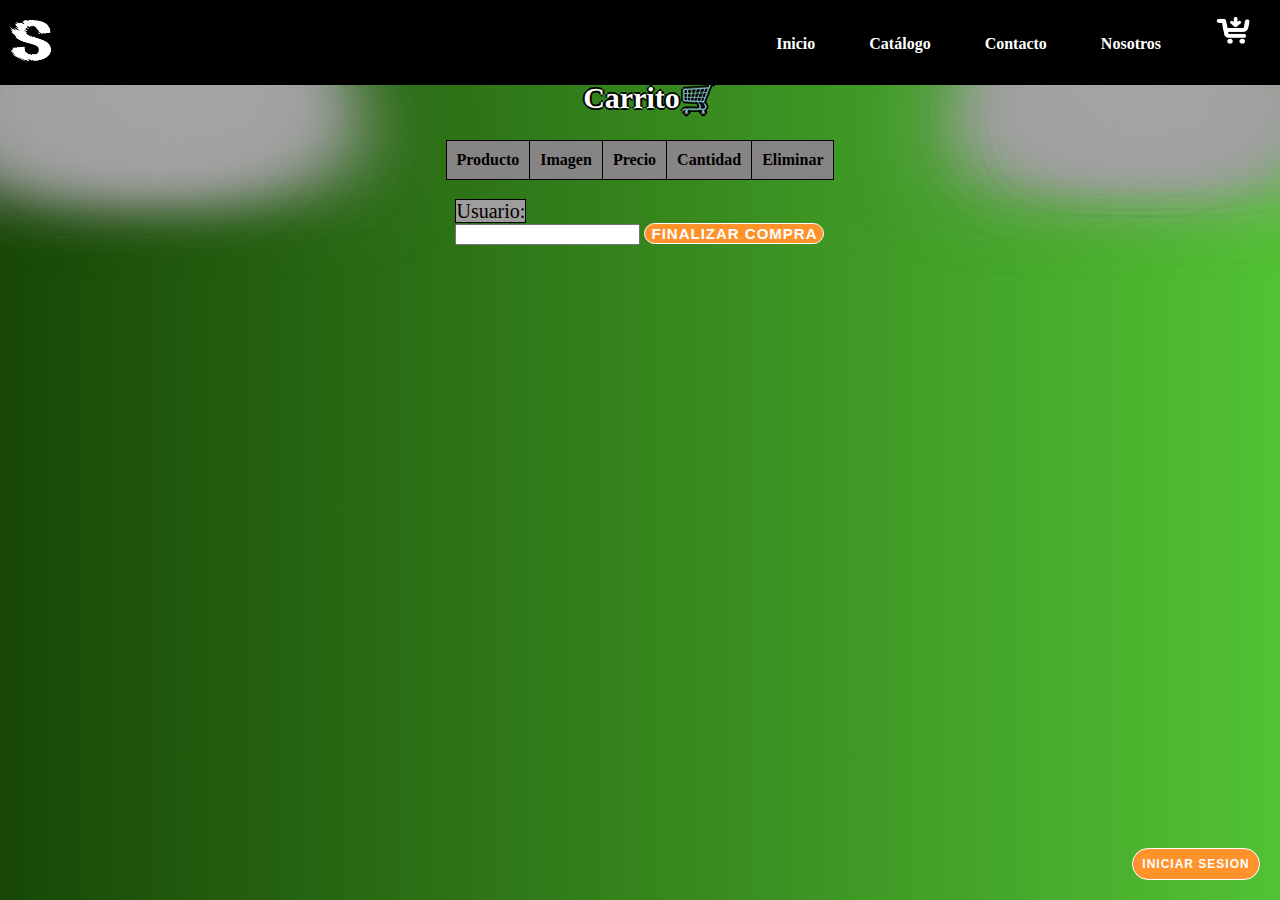
==== commit 659940b1: "responsivo usuarios mitad y carrito entero" ====
--- a/carrito.html
+++ b/carrito.html
@@ -103,7 +103,7 @@
         </table>
         <div class="formularioCarrito">
             <form class="DatosUsuario">
-                <label for="nombre">Usuario:</label><br>
+                <label for="nombre" id="usuarioCarrito">Usuario:</label><br>
                 <input type="text" name="nombre" id="nombre" required>
                 <button type="submit" id="comprado">Finalizar Compra</button>
             </form>
--- a/style.css
+++ b/style.css
@@ -797,6 +797,26 @@
   font-weight: bold;
 }
 
+.pedidosStyle {
+  border: #000000 1px solid;
+  padding: 5px;
+  display: grid;
+  justify-content: center;
+  text-align: left;
+  background-color: #000000;
+  margin-top: 10px;
+  margin-left: 30px;
+  border-radius: 10px;
+  width: 400px;
+  font-weight: bold;
+  
+}
+
+.pedidoImagen{
+  width: 390px;
+  height: 350px;
+}
+
 .divBoton {
   display: flex;
   justify-content: center;
@@ -1200,7 +1220,7 @@
 
   .carritoFoto {
     height: 25px;
-    width: 30px;
+    width: 25px;
   }
 
   .fotoProductos{
@@ -1420,4 +1440,26 @@
   
     }
 
+    .cabeceras{
+      font-size: 15px;
+    }
+
+    .pedidosStyle{
+      width: 330px;
+    }
+
+    #tituloUsuarios{
+      margin-top: 100px;
+    }
+
+    .informacion{
+      grid-template-columns: auto;
+      width:80%;
+      margin: auto;
+    }
+
+    .mensajeDiv{
+      width: 95%;
+      margin-left: 0;
+    }
 }--- a/carrito.css
+++ b/carrito.css
@@ -94,8 +94,6 @@
 }
 
 .Datosusuario {
-    text-align: center;
-    
     margin-top: 30px;
     background: none;
     color: black;
@@ -104,6 +102,39 @@
     text-align: center;
 }
 
-@media only screen and (max-width: 600px) {
+#comprado{
+    border-radius: 20px;
+border: 1px solid #ffffff;
+background-color: #ff922b;
+color: #FFFFFF;
+font-size: 15px;
+font-weight: bold;
+letter-spacing: 1px;
+text-transform: uppercase;
 }
 
+.formularioCarrito{
+    margin-top: 20px;
+}
+
+#usuarioCarrito{
+    background-color: rgb(160, 157, 157);
+    border: solid 1px black;
+    font-size: 20px;
+    margin-bottom: 5px;
+}
+
+@media only screen and (max-width: 600px) {
+.cabezera{
+    font-size: 10px;
+}
+
+.pagar{
+    margin-bottom: 20px;
+}
+
+.precio{
+    margin-bottom: 20px;
+}
+
+}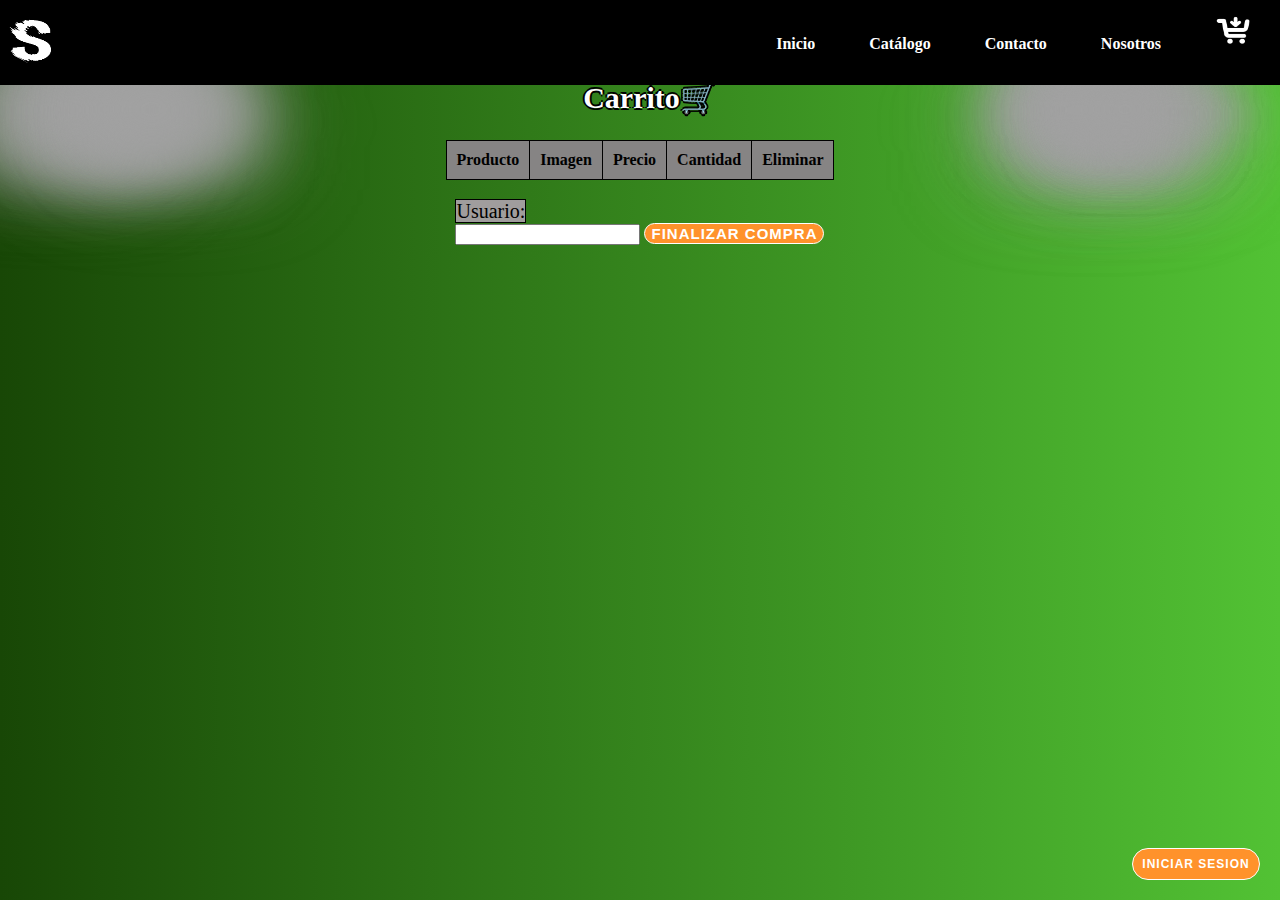
==== commit 87642586: "💨" ====
--- a/carrito.html
+++ b/carrito.html
@@ -13,6 +13,7 @@
         .cloud:before, .cloud:after {
       content: '';
       width: 50px;
+      max-width: 6%;
       height: 50px;
       background: #a3a3a3bd;
       border-radius: 50%;
--- a/style.css
+++ b/style.css
@@ -847,15 +847,19 @@
 }
 
 /* smoke */
+.clouds{
+  max-width: 10px;
+}
 .cloud {
   position: absolute;
-  width: 140px;
+  width: 50%;
+  max-width: 6%;
   height: 40px;
   background: #a1a1a1b6;
   border-radius: 100px 255px 63px 50px / 75px 75px 8px 8px;
   top: 10%;
   -webkit-filter: blur(20px);
-          filter: blur(20px);
+  filter: blur(20px);
   z-index: -1;
   animation: cloud 32s infinite;
 }
@@ -1438,28 +1442,267 @@
   width: 6px;
   font-size: 9px;
   
-    }
-
-    .cabeceras{
-      font-size: 15px;
-    }
-
-    .pedidosStyle{
-      width: 330px;
-    }
-
-    #tituloUsuarios{
-      margin-top: 100px;
-    }
-
-    .informacion{
-      grid-template-columns: auto;
-      width:80%;
-      margin: auto;
-    }
-
-    .mensajeDiv{
-      width: 95%;
-      margin-left: 0;
-    }
+}
+.cloud:nth-child(1) {
+  bottom: 100%;
+  -webkit-transform: scale(0.5);
+  transform: scale(0.5);
+  left: 4%;
+  -webkit-animation: cloud 20s infinite;
+  animation: cloud 20s infinite;
+}
+.cloud:nth-child(2) {
+bottom: 200%;
+-webkit-transform: scale(0.5);
+  transform: scale(0.5);
+  left: 2%;
+  -webkit-animation: cloud 22s infinite;
+  animation: cloud 22s infinite;
+}
+.cloud:nth-child(3) {
+bottom: 3%;
+-webkit-transform: scale(0.5);
+  transform: scale(0.5);
+  left: 8%;
+  -webkit-animation: cloud 24s infinite;
+  animation: cloud 24s infinite;
+}
+.cloud:nth-child(4) {
+bottom: 3%;
+  -webkit-transform: scale(0.5);
+  transform: scale(0.5);
+  left: 10%;
+  -webkit-animation: cloud 26s infinite;
+  animation: cloud 26s infinite;
+}
+  .cloud:nth-child(5) {
+  bottom: 1%;
+  -webkit-transform: scale(0.5);
+  transform: scale(0.5);
+  left: 5%;
+  -webkit-animation: cloud 28s infinite;
+  animation: cloud 28s infinite;
+}
+  .cloud:nth-child(6) {
+  bottom: 8%;
+  -webkit-transform: scale(0.5);
+      transform: scale(0.5);
+      left: 4%;
+  -webkit-animation: cloud 30s infinite;
+      animation: cloud 30s infinite;
+  }
+  .cloud:nth-child(7) {
+  bottom: 9%;
+  -webkit-transform: scale(0.5);
+      transform: scale(0.5);
+  left: 11%;
+  -webkit-animation: cloud 32s infinite;
+      animation: cloud 32s infinite;
+  }
+  .cloud:nth-child(8) {
+  bottom: 12%;
+  -webkit-transform: scale(0.5);
+      transform: scale(0.5);
+  left: 2%;
+  -webkit-animation: cloud 34s infinite;
+      animation: cloud 34s infinite;
+  }
+  .cloud:nth-child(9) {
+  bottom: 21%;
+  -webkit-transform: scale(0.5);
+      transform: scale(0.5);
+  left: 7%;
+  -webkit-animation: cloud 36s infinite;
+      animation: cloud 36s infinite;
+  }
+  .cloud:nth-child(10) {
+  bottom: 16%;
+  -webkit-transform: scale(0.5);
+      transform: scale(0.5);
+  left: 10%;
+  -webkit-animation: cloud 38s infinite;
+      animation: cloud 38s infinite;
+  }
+  .cloud:nth-child(11) {
+  bottom: 16%;
+  -webkit-transform: scale(0.5);
+      transform: scale(0.5);
+  left: 1%;
+  -webkit-animation: cloud 40s infinite;
+      animation: cloud 40s infinite;
+  }
+  .cloud:nth-child(12) {
+  bottom: 16%;
+  -webkit-transform: scale(0.5);
+    transform: scale(0.5);
+  left: 3%;
+  -webkit-animation: cloud 42s infinite;
+    animation: cloud 42s infinite;
+  }
+  .cloud:nth-child(13) {
+  bottom: 16%;
+  -webkit-transform: scale(0.5);
+    transform: scale(0.5);
+  left: 11%;
+  -webkit-animation: cloud 44s infinite;
+    animation: cloud 44s infinite;
+  }.cloud:nth-child(14) {
+  bottom: 16%;
+  -webkit-transform: scale(0.5);
+    transform: scale(0.5);
+  left: 7%;
+  -webkit-animation: cloud 46s infinite;
+    animation: cloud 46s infinite;
+  }
+  .cloud:nth-child(15) {
+  bottom: 16%;
+  -webkit-transform: scale(0.5);
+    transform: scale(0.5);
+  left: 9%;
+  -webkit-animation: cloud 48s infinite;
+    animation: cloud 48s infinite;
+  }
+  .cloud:nth-child(16) {
+  bottom: 8%;
+  -webkit-transform: scale(0.5);
+      transform: scale(0.5);
+      left: 4%;
+  -webkit-animation: cloud 20s infinite;
+      animation: cloud 20s infinite;
+  }
+  .cloud:nth-child(17) {
+  bottom: 37%;
+  -webkit-transform: scale(0.5);
+      transform: scale(0.5);
+      left: 4%;
+  -webkit-animation: cloud 22s infinite;
+      animation: cloud 22s infinite;
+  }
+  .cloud:nth-child(18) {
+  bottom: 29%;
+  -webkit-transform: scale(0.5);
+      transform: scale(0.5);
+      left: 4%;
+  -webkit-animation: cloud 24s infinite;
+      animation: cloud 24s infinite;
+  }
+  .cloud:nth-child(19) {
+  bottom: 34%;
+  -webkit-transform: scale(0.5);
+      transform: scale(0.5);
+      left: 4%;
+  -webkit-animation: cloud 26s infinite;
+      animation: cloud 26s infinite;
+  }
+  .cloud:nth-child(20) {
+  bottom: 8%;
+  -webkit-transform: scale(0.5);
+      transform: scale(0.5);
+      left: 4%;
+  -webkit-animation: cloud 28s infinite;
+      animation: cloud 28s infinite;
+  }
+  .cloud:nth-child(21) {
+  bottom: 36%;
+  -webkit-transform: scale(0.5);
+      transform: scale(0.5);
+      left: 4%;
+  -webkit-animation: cloud 30s infinite;
+      animation: cloud 30s infinite;
+  }
+  .cloud:nth-child(22) {
+  bottom: 36%;
+  -webkit-transform: scale(0.5);
+      transform: scale(0.5);
+      left: 4%;
+  -webkit-animation: cloud 32s infinite;
+      animation: cloud 32s infinite;
+  }
+  .cloud:nth-child(23) {
+  bottom: 14%;
+  -webkit-transform: scale(0.5);
+      transform: scale(0.5);
+      left: 4%;
+  -webkit-animation: cloud 34s infinite;
+      animation: cloud 34s infinite;
+  }
+  .cloud:nth-child(24) {
+  bottom: 6%;
+  -webkit-transform: scale(0.5);
+      transform: scale(0.5);
+      left: 4%;
+  -webkit-animation: cloud 36s infinite;
+      animation: cloud 36s infinite;
+  }
+  .cloud:nth-child(25) {
+  bottom: 10%;
+  -webkit-transform: scale(0.5);
+      transform: scale(0.5);
+  left: 4%;
+  -webkit-animation: cloud 38s infinite;
+      animation: cloud 38s infinite;
+  }
+  .cloud:nth-child(26) {
+  bottom: 16%;
+  -webkit-transform: scale(0.5);
+    transform: scale(0.5);
+    left: 4%;
+  -webkit-animation: cloud 40s infinite;
+    animation: cloud 40s infinite;
+  }
+  .cloud:nth-child(27) {
+  bottom: 16%;
+  -webkit-transform: scale(0.5);
+    transform: scale(0.5);
+    left: 4%;
+  -webkit-animation: cloud 42s infinite;
+    animation: cloud 42s infinite;
+  }
+  .cloud:nth-child(28) {
+  bottom: 16%;
+  -webkit-transform: scale(0.5);
+    transform: scale(0.5);
+    left: 4%;
+  -webkit-animation: cloud 44s infinite;
+    animation: cloud 44s infinite;
+  }
+  .cloud:nth-child(29) {
+  bottom: 16%;
+  -webkit-transform: scale(0.5);
+    transform: scale(0.5);
+    left: 4%;
+  -webkit-animation: cloud 46s infinite;
+    animation: cloud 46s infinite;
+  }
+  .cloud:nth-child(30) {
+  bottom: 0%;
+  -webkit-transform: scale(0.5);
+    transform: scale(0.5);
+    left: 4%;
+  -webkit-animation: cloud 48s infinite;
+    animation: cloud 48s infinite;
+  }
+
+  .cabeceras{
+    font-size: 15px;
+  }
+
+  .pedidosStyle{
+    width: 330px;
+  }
+
+  #tituloUsuarios{
+    margin-top: 100px;
+  }
+
+  .informacion{
+    grid-template-columns: auto;
+    width:80%;
+    margin: auto;
+  }
+
+  .mensajeDiv{
+    width: 95%;
+    margin-left: 0;
+  }
 }